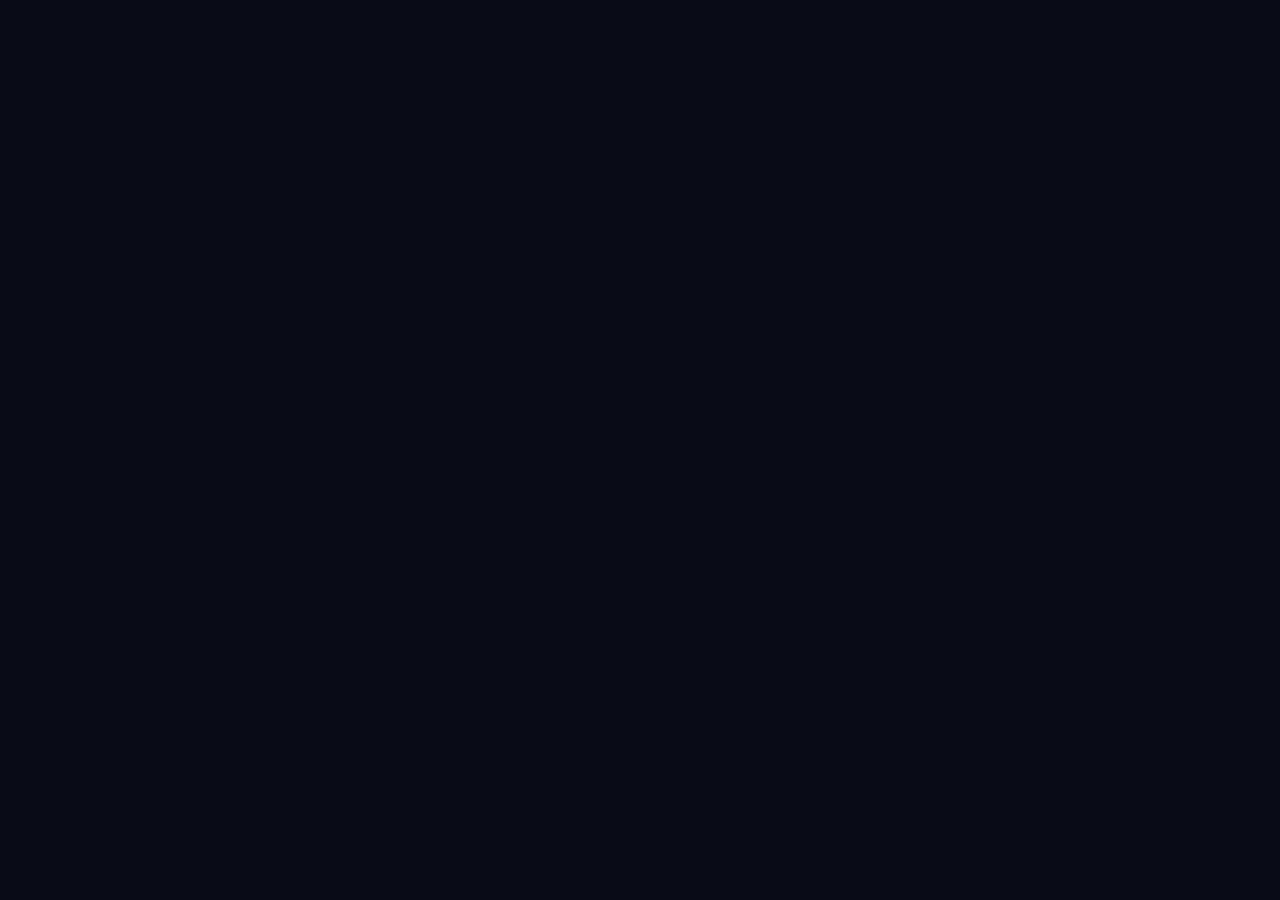
==== html-root/index.html @ 82702c03 "WIP: Initial commit" ====
<!DOCTYPE html>
<html>
	<head>
		<script src="wsr.js" wasm-url="item-list.wasm"></script>
		<link rel="stylesheet" href="index.css" />
	</head>
	<body wsr-immediate="initPage" >
		<div class="items" wsr-get="/items.json" wsr-call="onItemList">
		</div>
	</body>
</html>
---- html-root/index.css ----
.items {
	display: flex;
	flex-wrap: wrap;
}

.items > div {
	width: 100px;
	margin-left: 5px;
	margin-right: 5px;
}

.items > div > img {
	width: 100%;
}

body {
	color: #ecdbc9;
	background: #090b17;
}
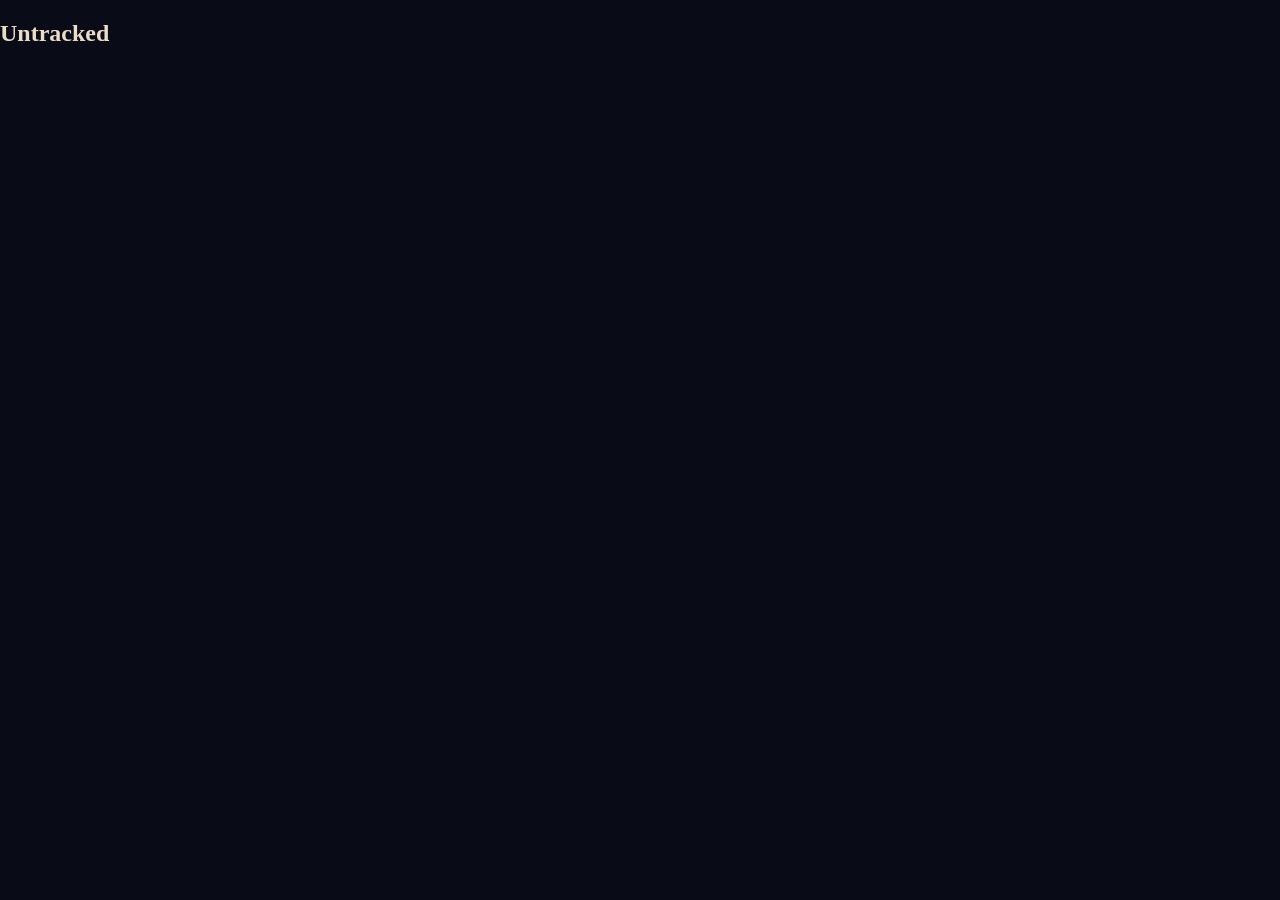
==== commit aea71668: ":)" ====
--- a/html-root/index.html
+++ b/html-root/index.html
@@ -5,7 +5,9 @@
 		<link rel="stylesheet" href="index.css" />
 	</head>
 	<body wsr-immediate="initPage" >
-		<div class="items" wsr-get="/items.json" wsr-call="onItemList">
+		<div class="items-pane">
+			<h2>Untracked</h2>
+			<div class="items" wsr-get="/items.json" wsr-call="onItemList"></div>
 		</div>
 	</body>
 </html>
--- a/html-root/index.css
+++ b/html-root/index.css
@@ -1,20 +1,45 @@
 .items {
 	display: flex;
 	flex-wrap: wrap;
+	overflow-y: scroll;
+	flex-grow: 1;
 }
 
-.items > div {
+.item-card > img {
+	position: absolute;
+	width: 100%;
+}
+
+.item-card {
+	display: block;
+	position: relative;
 	width: 100px;
+	height: 100px;
 	margin-left: 5px;
 	margin-right: 5px;
 }
 
-.items > div > img {
+.item-card > img {
 	width: 100%;
 }
 
+.items-pane {
+	width: 40%;
+	height: 100vh;
+	display: flex;
+	flex-direction: column;
+}
+
+.item-image {
+	background: url("not-found.png");
+}
 body {
 	color: #ecdbc9;
 	background: #090b17;
+	display: block;
+	margin: 0;
+	padding: 0;
 }
 
+
+
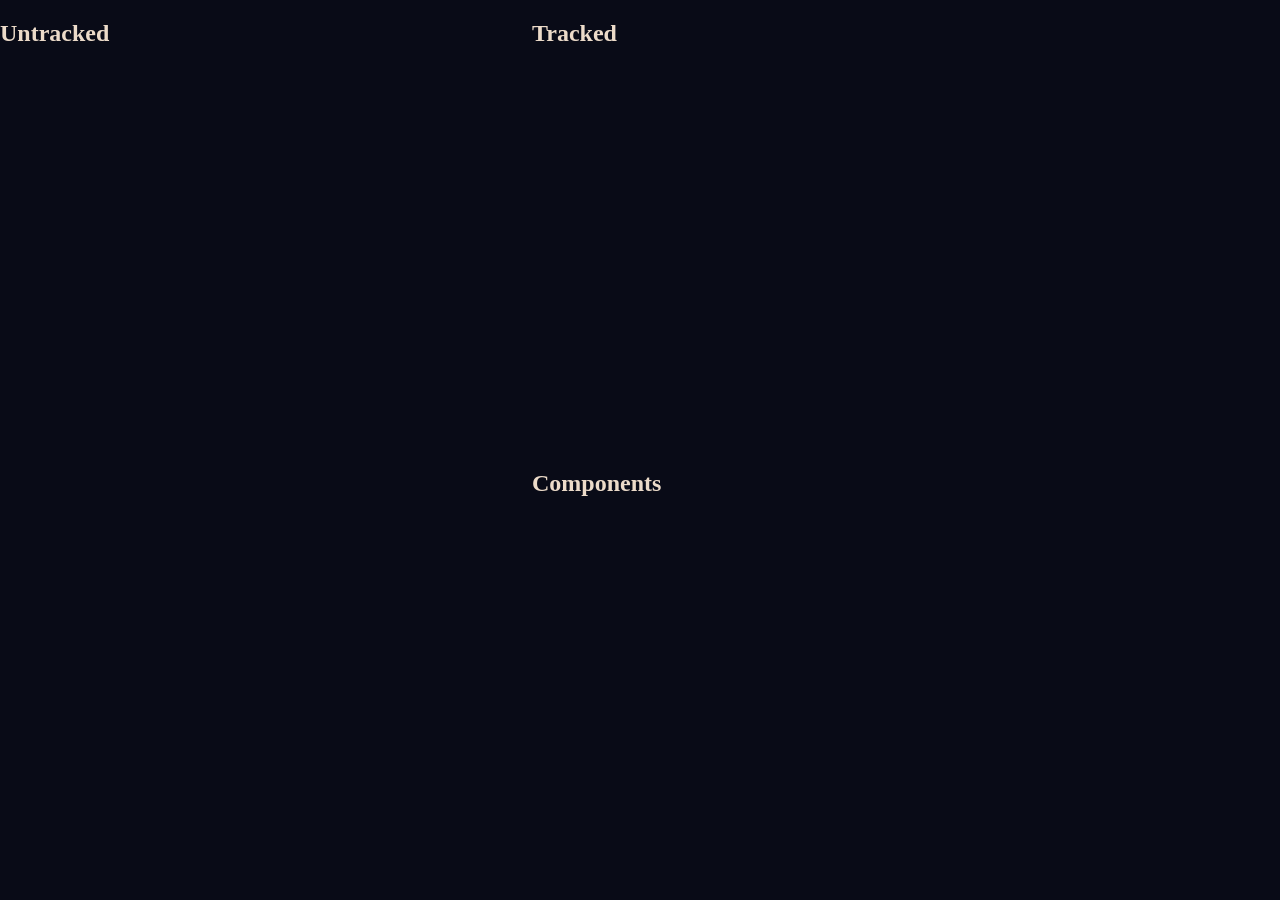
==== commit baaff89e: ":)" ====
--- a/html-root/index.html
+++ b/html-root/index.html
@@ -4,10 +4,25 @@
 		<script src="wsr.js" wasm-url="item-list.wasm"></script>
 		<link rel="stylesheet" href="index.css" />
 	</head>
-	<body wsr-immediate="initPage" >
-		<div class="items-pane">
+	<body wsr-get="/preprocessed.json" wsr-call="initPage" >
+		<div class="unselected-items-pane items-pane">
 			<h2>Untracked</h2>
-			<div class="items" wsr-get="/items.json" wsr-call="onItemList"></div>
+			<div id="untracked-items" class="items">
+			</div>
+		</div>
+
+		<div class="right-pane">
+			<div class="selected-items-pane items-pane">
+				<h2>Tracked</h2>
+				<div id="tracked-items" class="items">
+				</div>
+			</div>
+
+			<div class="component-items-pane items-pane">
+				<h2>Components</h2>
+				<div id="item-components" class="items">
+				</div>
+			</div>
 		</div>
 	</body>
 </html>
--- a/html-root/index.css
+++ b/html-root/index.css
@@ -5,13 +5,32 @@
 	flex-grow: 1;
 }
 
-.item-card > img {
+.item-img {
 	position: absolute;
+	width: 80%;
+	height: 80%;
+	object-fit: contain;
+}
+
+.item-img.is-gun {
+  transform: rotate(35deg);
+	width: 113%;
+	height: 113%;
+}
+
+.item-rarity-overlay {
 	width: 100%;
 }
 
+.item-level-overlay {
+	position: absolute;
+	bottom: 0;
+}
+
 .item-card {
-	display: block;
+	display: flex;
+	justify-content: center;
+	align-items: center;
 	position: relative;
 	width: 100px;
 	height: 100px;
@@ -19,13 +38,17 @@
 	margin-right: 5px;
 }
 
-.item-card > img {
-	width: 100%;
+.unselected-items-pane {
+	width: 40%;
+	height: 100vh;
+}
+
+.selected-items-pane {
+	height: 50vh;
+	flex-grow: 1
 }
 
 .items-pane {
-	width: 40%;
-	height: 100vh;
 	display: flex;
 	flex-direction: column;
 }
@@ -33,13 +56,23 @@
 .item-image {
 	background: url("not-found.png");
 }
+
 body {
 	color: #ecdbc9;
 	background: #090b17;
-	display: block;
+	display: flex;
 	margin: 0;
 	padding: 0;
+	gap: 20px;
 }
 
+.item-quantity-overlay {
+	position: absolute;
+	left: 10px;
+	top: 5px;
+	background: #00000088;
+}
 
-
+.component-item {
+	position: relative;
+}
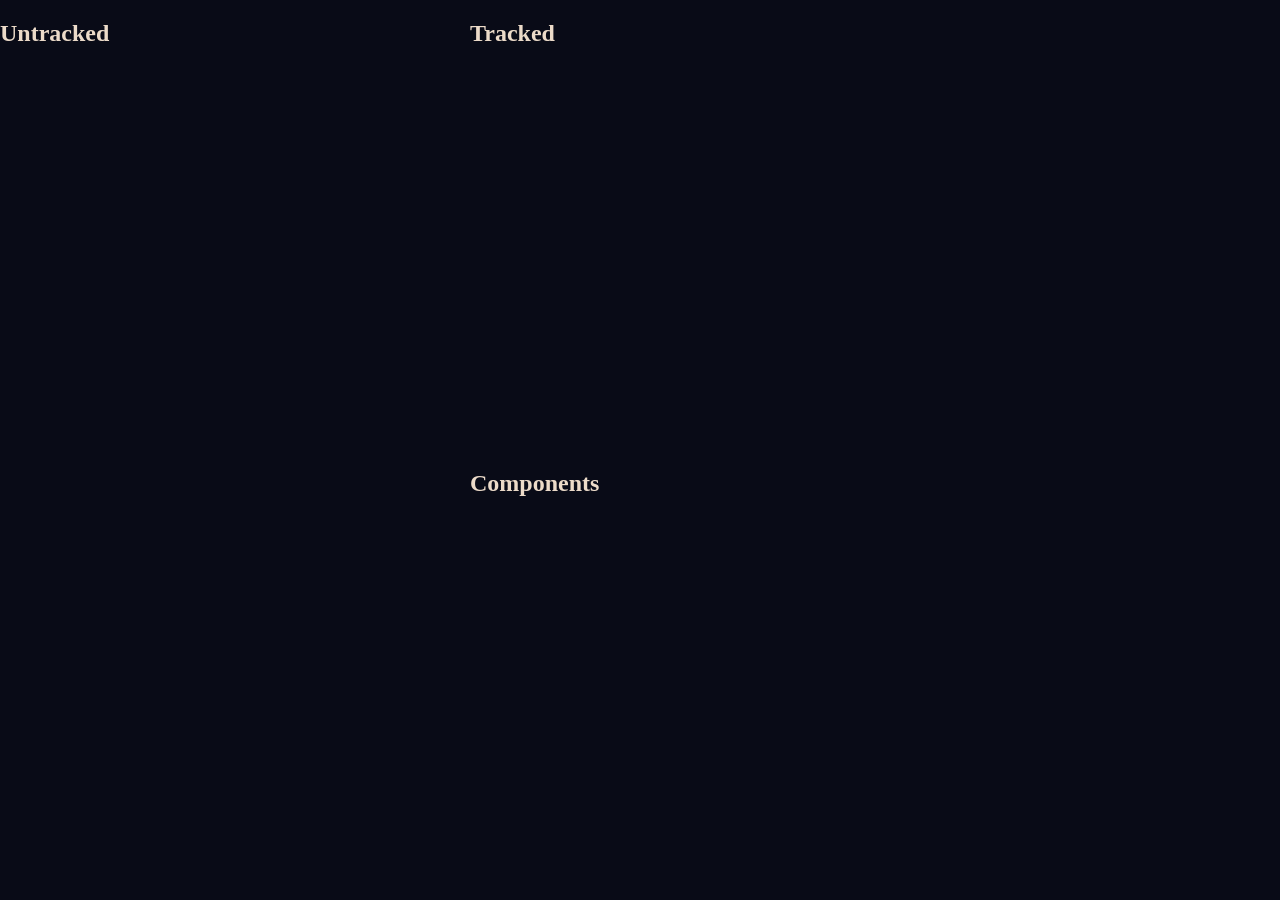
==== commit 07b1b510: ":)" ====
--- a/html-root/index.html
+++ b/html-root/index.html
@@ -2,6 +2,48 @@
 <html>
 	<head>
 		<script src="wsr.js" wasm-url="item-list.wasm"></script>
+		<script>
+			function setState(state_ptr, state_len) {
+				localStorage.setItem("state", getWasmString(state_ptr, state_len))
+			}
+
+			function getState() {
+				let state = localStorage.getItem("state");
+				if (state === null) {
+					state = "";
+				}
+
+				setWasmInputBuffer(state)
+			}
+
+			drag_target = null;
+			drag_start = null;
+			drag_initial_val = null;
+
+			function handleDragMove(ev) {
+				ev.dragStart = drag_start;
+				ev.initialVal = drag_initial_val;
+				callWasmTargetEvent(drag_target, ev, "onStashSizeDrag");
+				ev.preventDefault();
+			}
+
+			function handleDragEnd(ev) {
+				window.removeEventListener("mousemove", handleDragMove)
+				window.removeEventListener("mouseup", handleDragEnd)
+			}
+
+			function startDrag(ev) {
+				drag_target = ev.target;
+				drag_start = ev.clientY;
+				drag_initial_val = ev.target.innerHTML;
+				window.addEventListener("mousemove", handleDragMove);
+				window.addEventListener("mouseup", handleDragEnd);
+				ev.preventDefault();
+			}
+
+			wsrCallbacks["setState"] = setState;
+			wsrCallbacks["getState"] = getState;
+		</script>
 		<link rel="stylesheet" href="index.css" />
 	</head>
 	<body wsr-get="/preprocessed.json" wsr-call="initPage" >
--- a/html-root/index.css
+++ b/html-root/index.css
@@ -1,8 +1,12 @@
+:root {
+	--light-text: #ecdbc9;
+	--dark-text: #0a111b;
+}
+
 .items {
 	display: flex;
 	flex-wrap: wrap;
 	overflow-y: scroll;
-	flex-grow: 1;
 }
 
 .item-img {
@@ -27,25 +31,37 @@
 	bottom: 0;
 }
 
-.item-card {
+.item-img-stack {
 	display: flex;
 	justify-content: center;
 	align-items: center;
 	position: relative;
 	width: 100px;
 	height: 100px;
-	margin-left: 5px;
-	margin-right: 5px;
+}
+
+.item-card {
+	margin: 5px;
+	border-radius: 5px;
+	overflow: hidden;
+}
+
+.item-extradata {
+	background: #fbefdf;
+	color: var(--dark-text);
+	padding-left: 5px;
+	padding-right: 5px;
 }
 
 .unselected-items-pane {
-	width: 40%;
+	width: 450px;
+	min-width: 450px;
 	height: 100vh;
 }
 
 .selected-items-pane {
-	height: 50vh;
-	flex-grow: 1
+	flex-grow: 1;
+	overflow: scroll;
 }
 
 .items-pane {
@@ -58,7 +74,7 @@
 }
 
 body {
-	color: #ecdbc9;
+	color: var(--light-text);
 	background: #090b17;
 	display: flex;
 	margin: 0;
@@ -74,5 +90,20 @@
 }
 
 .component-item {
+	display: flex;
+}
+
+.component-items-pane {
+	flex-grow: 1;
+	overflow: scroll;
+}
+.component-preview {
 	position: relative;
 }
+
+.right-pane {
+	display: flex;
+	flex-direction: column;
+	max-height: 100vh;
+
+}
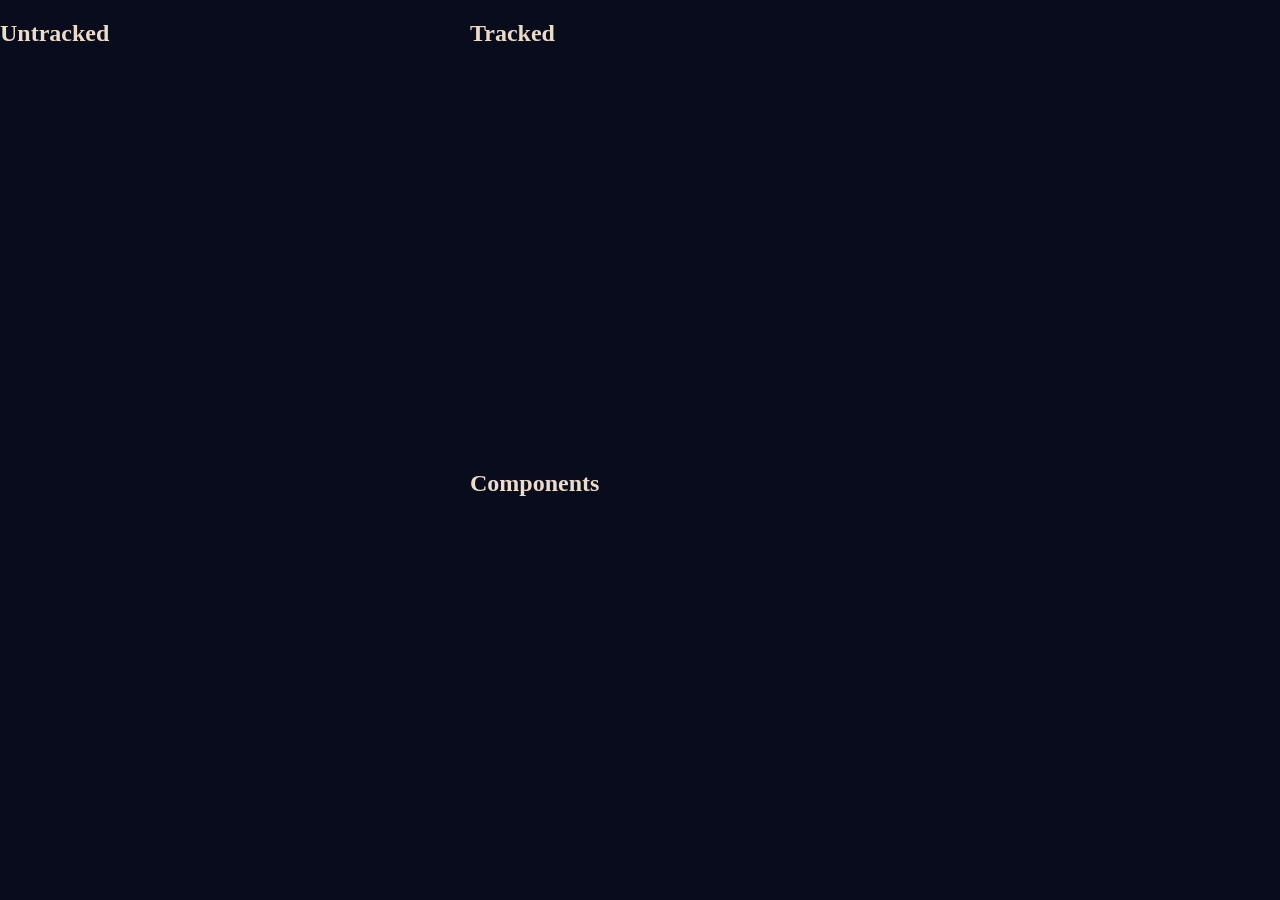
==== commit 5ce50e69: ":)" ====
--- a/html-root/index.html
+++ b/html-root/index.html
@@ -19,23 +19,29 @@
 			drag_target = null;
 			drag_start = null;
 			drag_initial_val = null;
+			drag_callback = null;
 
 			function handleDragMove(ev) {
 				ev.dragStart = drag_start;
 				ev.initialVal = drag_initial_val;
-				callWasmTargetEvent(drag_target, ev, "onStashSizeDrag");
+				callWasmTargetEvent(drag_target, ev, drag_callback);
 				ev.preventDefault();
 			}
 
 			function handleDragEnd(ev) {
+				drag_target.classList.remove("dragging");
 				window.removeEventListener("mousemove", handleDragMove)
 				window.removeEventListener("mouseup", handleDragEnd)
 			}
 
-			function startDrag(ev) {
-				drag_target = ev.target;
+			function startDrag(ev, callback) {
+				drag_target = ev.currentTarget;
 				drag_start = ev.clientY;
 				drag_initial_val = ev.target.innerHTML;
+				drag_callback = callback;
+
+				ev.target.classList.add("dragging");
+
 				window.addEventListener("mousemove", handleDragMove);
 				window.addEventListener("mouseup", handleDragEnd);
 				ev.preventDefault();
--- a/html-root/index.css
+++ b/html-root/index.css
@@ -1,6 +1,9 @@
 :root {
 	--light-text: #ecdbc9;
 	--dark-text: #0a111b;
+	--background: #080c1d;
+	--light-background: #fbefdf;
+	--light-background-hover: #d5c6b2;
 }
 
 .items {
@@ -47,7 +50,7 @@
 }
 
 .item-extradata {
-	background: #fbefdf;
+	background: var(--light-background);
 	color: var(--dark-text);
 	padding-left: 5px;
 	padding-right: 5px;
@@ -61,7 +64,9 @@
 
 .selected-items-pane {
 	flex-grow: 1;
+	flex-shrink: 1;
 	overflow: scroll;
+	min-height: 200px;
 }
 
 .items-pane {
@@ -75,19 +80,13 @@
 
 body {
 	color: var(--light-text);
-	background: #090b17;
+	background: var(--background);
 	display: flex;
 	margin: 0;
 	padding: 0;
 	gap: 20px;
 }
 
-.item-quantity-overlay {
-	position: absolute;
-	left: 10px;
-	top: 5px;
-	background: #00000088;
-}
 
 .component-item {
 	display: flex;
@@ -95,8 +94,11 @@
 
 .component-items-pane {
 	flex-grow: 1;
+	flex-shrink: 1;
 	overflow: scroll;
+	min-height: 200px;
 }
+
 .component-preview {
 	position: relative;
 }
@@ -107,3 +109,21 @@
 	max-height: 100vh;
 
 }
+
+.drag-int {
+	border-radius: 2px;
+	overflow: hidden;
+	min-width: 30px;
+	border: var(--dark-text);
+	border-width: 1px;
+	border-style: solid;
+	text-align: center;
+	margin-top: 1px;
+	margin-bottom: 1px;
+	cursor: default;
+}
+
+.drag-int:hover, .dragging {
+	background: var(--light-background-hover);
+}
+
